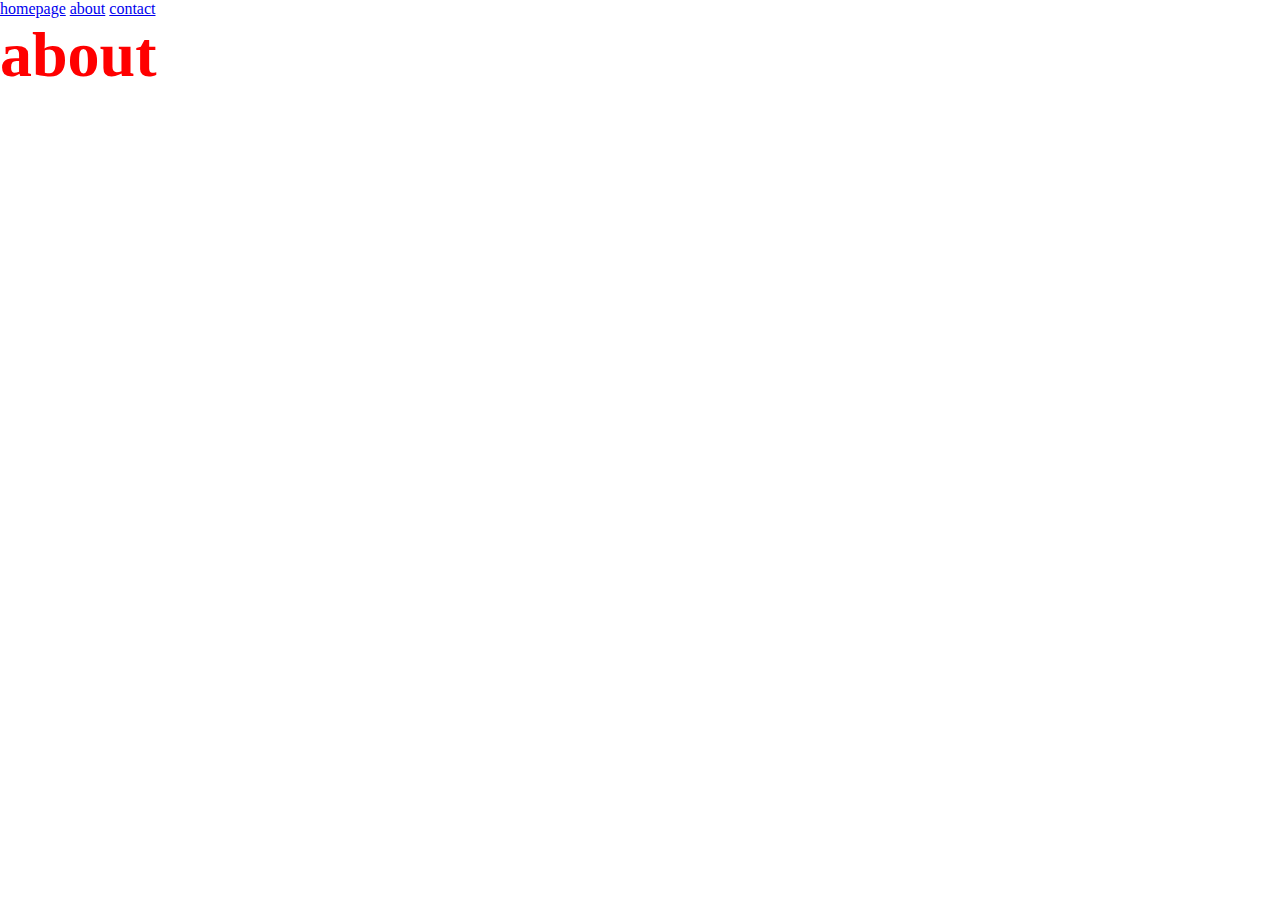
==== about.html @ f6c8e44a "initial commit" ====
<!DOCTYPE html>
<html lang="en">
<head>
    <meta charset="UTF-8">
    <meta http-equiv="X-UA-Compatible" content="IE=edge">
    <meta name="viewport" content="width=device-width, initial-scale=1.0">
    <title>about</title>
    <link rel="stylesheet" href="./assets/css/main.css">
    <link rel="icon" href="./assets/images/favicon.png">
</head>

<body>
    <header>
        <nav class="navigation">
            <a href="./index.html">homepage</a>
            <a href="./about.html">about</a>
            <a href="./contact.html">contact</a>
        </nav>
    </header>
    <h1>about</h1>
    
</body>
</html>
---- assets/css/main.css ----
/* @import url('https://necolas.github.io/normalize.css/8.0.1/normalize.css'); */
@import url('./global.css');
@import url('./layout.css');
@import url('./typography.css');
@import url('./components.css');
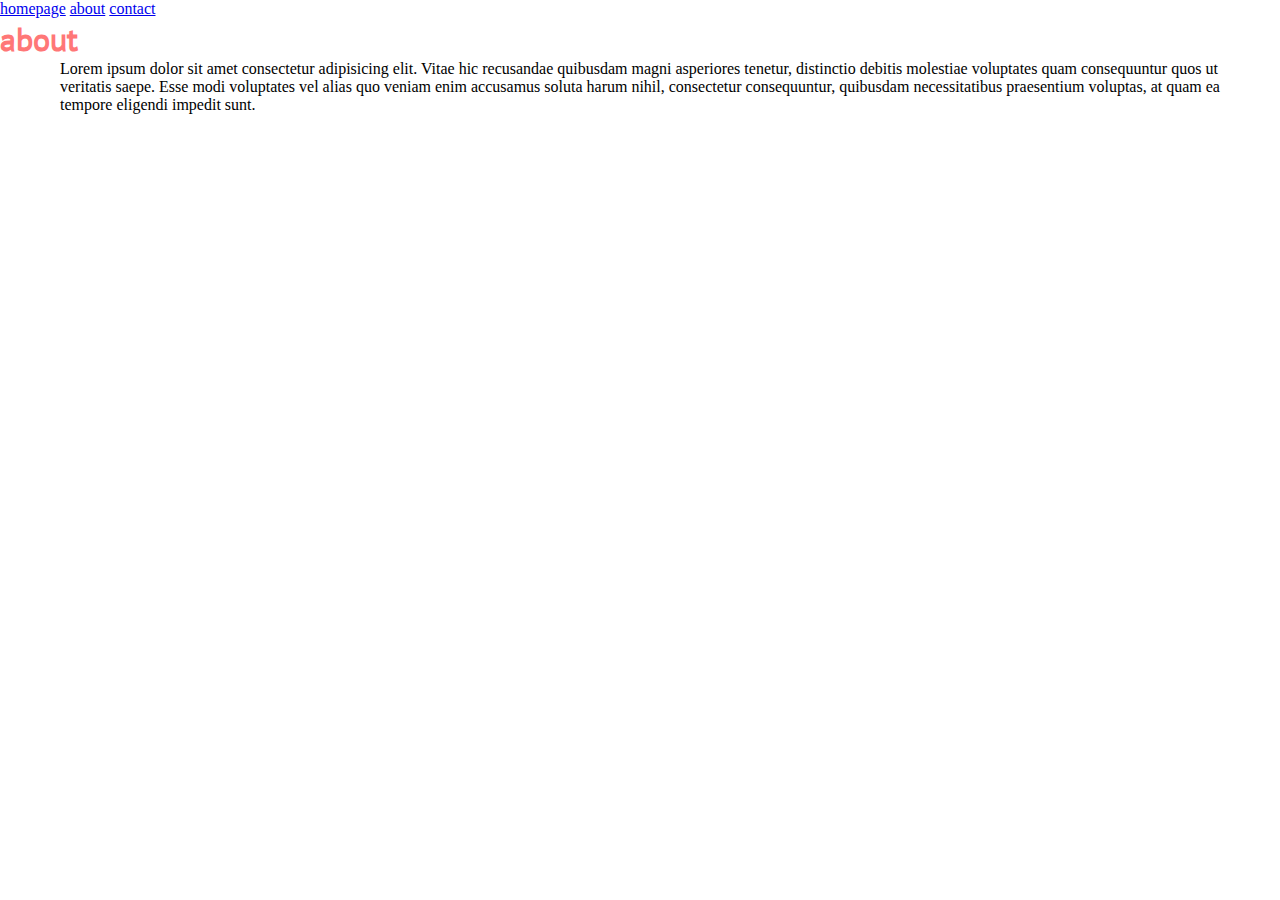
==== commit eff9b88c: "Adding fonts" ====
--- a/about.html
+++ b/about.html
@@ -18,6 +18,9 @@
         </nav>
     </header>
     <h1>about</h1>
+    <main class="container">
+        <p class="text">Lorem ipsum dolor sit amet consectetur adipisicing elit. Vitae hic recusandae quibusdam magni asperiores tenetur, distinctio debitis molestiae voluptates quam consequuntur quos ut veritatis saepe. Esse modi voluptates vel alias quo veniam enim accusamus soluta harum nihil, consectetur consequuntur, quibusdam necessitatibus praesentium voluptas, at quam ea tempore eligendi impedit sunt.</p>
+    </main>
     
 </body>
 </html>